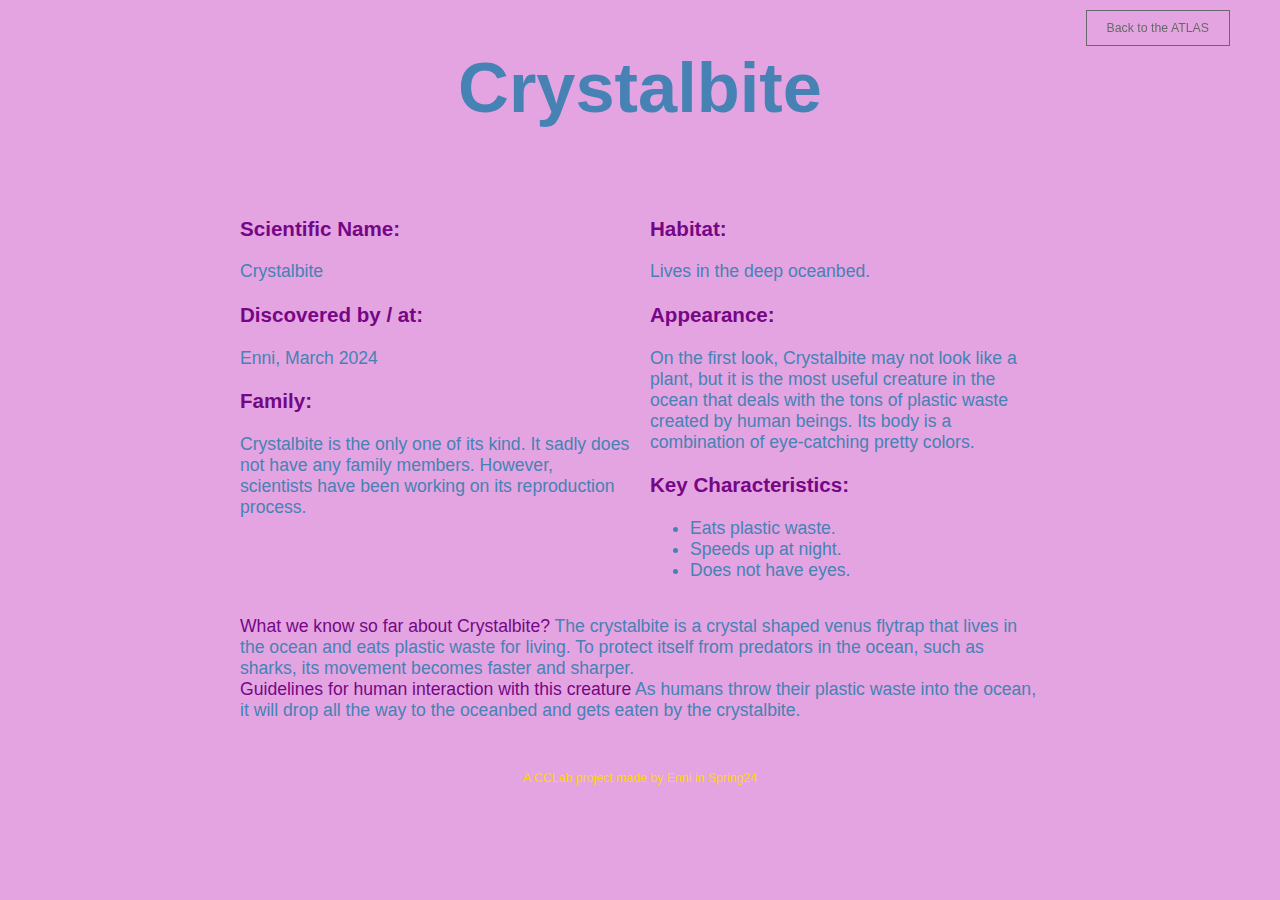
==== Projecta/index.html @ 419602e4 "Initial commit" ====
<!DOCTYPE html>
<html>

<head>
    <title>Crystalbite</title>
    <link rel="stylesheet" type="text/css" href="css/style.css">
    <script src="https://cdnjs.cloudflare.com/ajax/libs/p5.js/1.9.0/p5.js"></script>

</head>

<body>
    <div id="title-wrapper">
        <h1 class="headline red">Crystalbite</h1>
    </div>
    <div id="main-wrapper">
        <div id="p5-canvas-container">
            <img src="canvas_placeholder.png" alt="">
        </div>
        <div class="two-columns">
            <div class="left">
                <h3 class="green">Scientific Name:</h3>
                <p>Crystalbite</p>

                <h3 class="green">Discovered by / at:</h3>
                <p>Enni, March 2024</p>

                <h3 class="green">Family:</h3>
                <p>Crystalbite is the only one of its kind. It sadly does not have any family members. However, scientists have been working on its reproduction process.</p>
            </div>
            <div class="right">
                <h3 class="green">Habitat:</h3>
                <p>Lives in the deep oceanbed.</p>

                <h3 class="green">Appearance:</h3>
                <p>On the first look, Crystalbite may not look like a plant, but it is the most useful creature in the ocean that deals with the tons of plastic waste created by human beings. Its body is a combination of eye-catching pretty colors. </p>
                
                <h3 class="green">Key Characteristics:</h3>
                <ul>
                    <li>Eats plastic waste.</li>
                    <li>Speeds up at night.</li>
                    <li>Does not have eyes.</li>
                </ul>
            </div>
        </div>
        <div class="one-column">
            <p>
                <span class="green">What we know so far about Crystalbite?</span>
                The crystalbite is a crystal shaped venus flytrap that lives in the ocean and eats plastic waste for living. To protect itself from predators in the ocean, such as sharks, its movement becomes faster and sharper.
                <br>
                <span class="green">Guidelines for human interaction with this creature</span> As humans throw their plastic waste into the ocean, it will drop all the way to the oceanbed and gets eaten by the crystalbite.
            </p>
        </div>
    </div>
    <div id="home"><a href=" https://www.cclab.work/atlas">Back to the ATLAS</a></div>
    <div id="footer" class="yellow">
        <p>A CCLab project made by Enni in Spring24</p>
    </div>
<script src="js/sketch.js"></script>

</body>

</html>
---- Projecta/css/style.css ----
body {
    background-color: rgb(228, 164, 225);
    color: steelblue;
    font-family:'Gill Sans', Calibri, 'Trebuchet MS', sans-serif, Courier, monospace;
    font-size: 1.1em;
}

/* title */
#title-wrapper {
    text-align: center;
}
.headline {
    font-size: 4em;
    font-family: 'Lucida Sans', 'Lucida Sans Regular', 'Lucida Grande', 'Lucida Sans Unicode', Geneva, Verdana, sans-serif;
    font-weight: 600;
}

/* main content */
#main-wrapper {
    width: 800px;
    position: relative;
    margin: auto;
}

.red {
    color:steelblue;
}

.green {
    color: rgb(117, 7, 134);
}

.yellow {
    color: gold;
}


.two-columns{
    display: flex;
}
.left {
    width: 50%;
    padding: 0px 10px 0px 0px; 
}

.right {
    width: 50%;
    padding: 0px 0px 0px 10px;
}


#footer {
    text-align: center;
    font-size: 0.7em;
    margin-top: 50px;
    padding-bottom: 40px;
}

/* Sketch placeholder */
#p5-canvas-container img{
    width: 800px;
}



/* home button */
#home a {
    position: fixed;
    right: 50px;
    top: 10px;
    padding: 10px 20px;
    color: dimgrey;
    border: solid dimgrey 0.5px;
    font-size: 0.7em;
    text-decoration: none;
}

#home a:hover {
    background-color: coral;
    color: black;
}
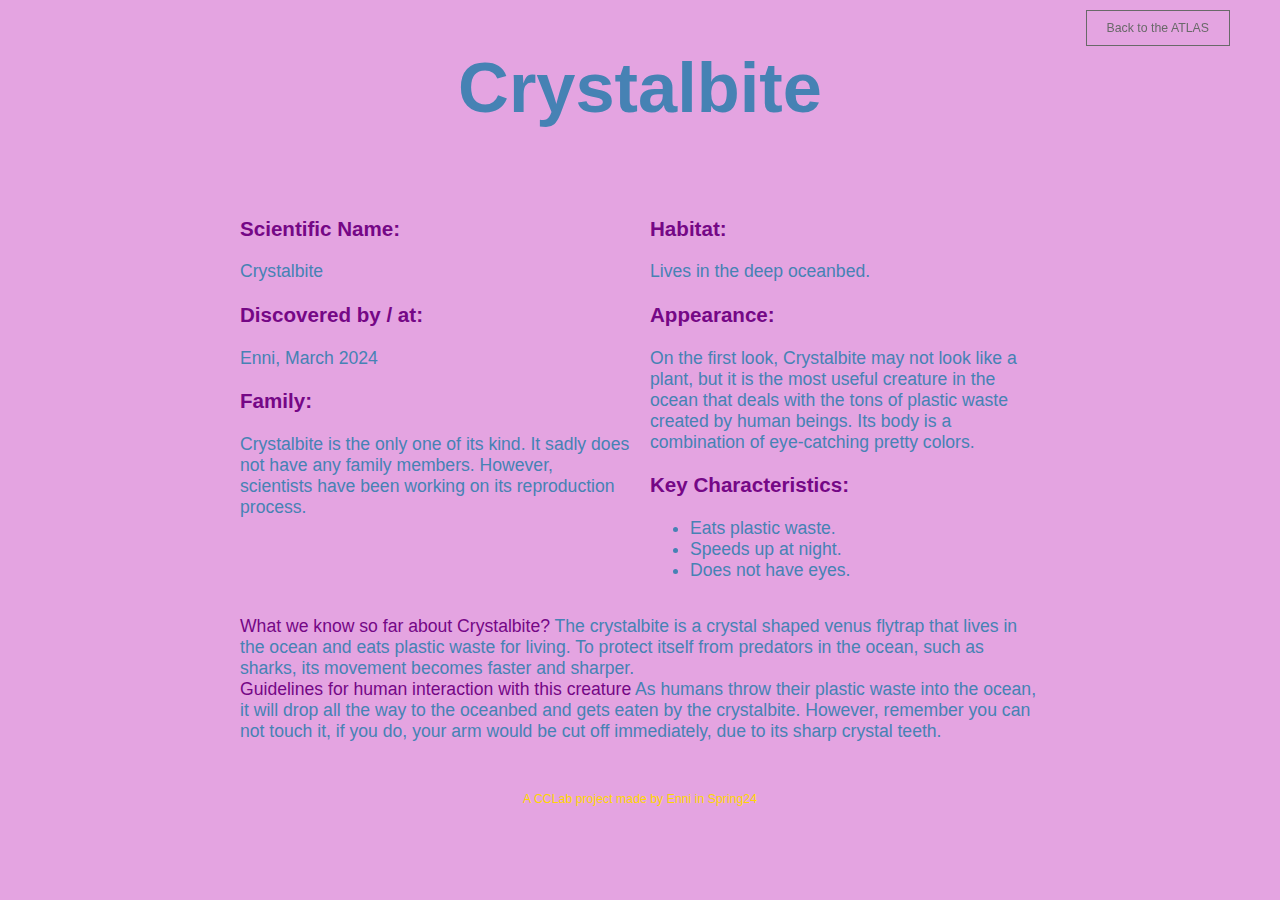
==== commit add71c7a: "upload the project files" ====
--- a/Projecta/index.html
+++ b/Projecta/index.html
@@ -47,7 +47,7 @@
                 <span class="green">What we know so far about Crystalbite?</span>
                 The crystalbite is a crystal shaped venus flytrap that lives in the ocean and eats plastic waste for living. To protect itself from predators in the ocean, such as sharks, its movement becomes faster and sharper.
                 <br>
-                <span class="green">Guidelines for human interaction with this creature</span> As humans throw their plastic waste into the ocean, it will drop all the way to the oceanbed and gets eaten by the crystalbite.
+                <span class="green">Guidelines for human interaction with this creature</span> As humans throw their plastic waste into the ocean, it will drop all the way to the oceanbed and gets eaten by the crystalbite. However, remember you can not touch it, if you do, your arm would be cut off immediately, due to its sharp crystal teeth.
             </p>
         </div>
     </div>
